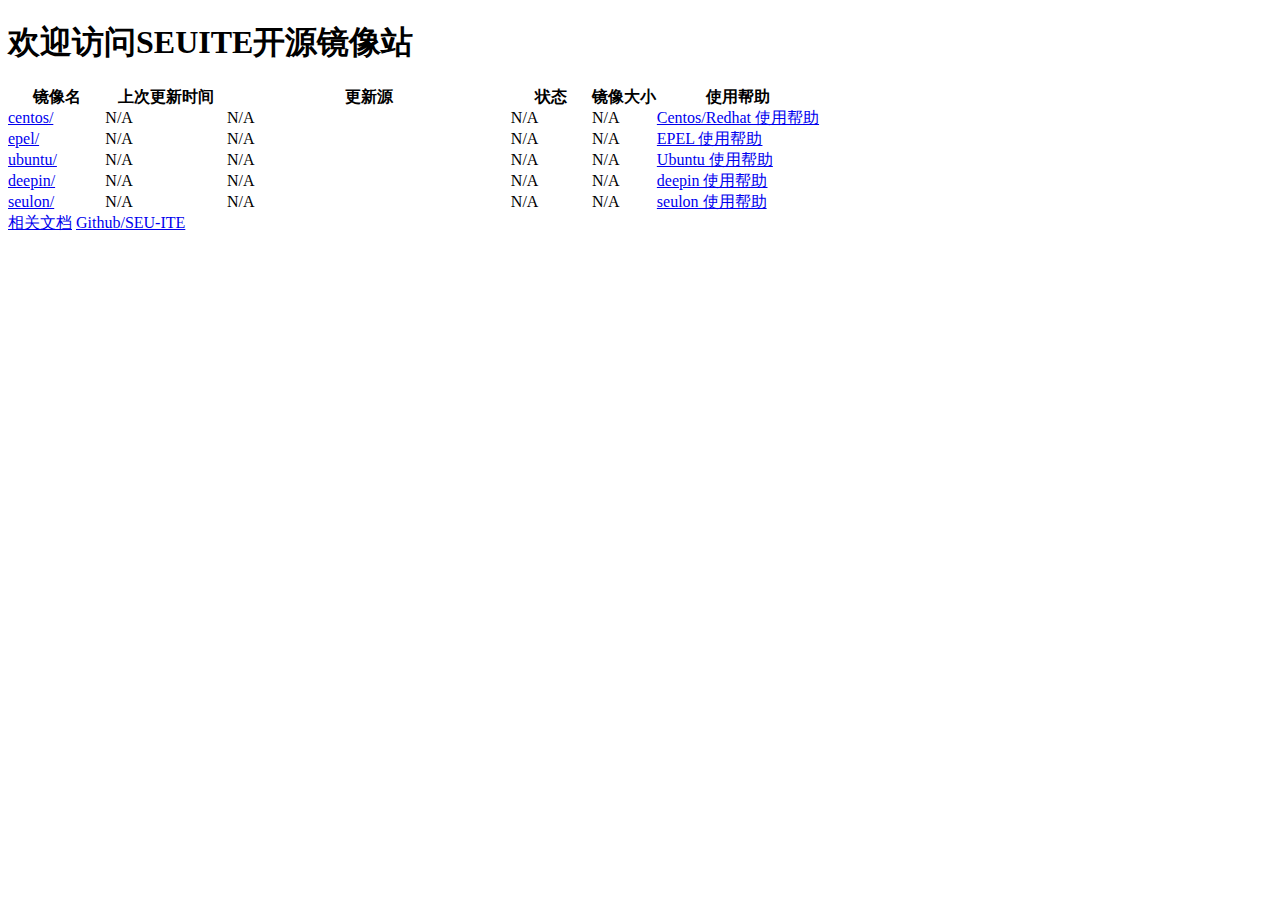
==== index.html @ 3cea1b49 "Update index.html" ====
<!DOCTYPE html PUBLIC "-//W3C//DTD XHTML 1.0 Transitional//EN" "http://www.w3.org/TR/xhtml1/DTD/xhtml1-transitional.dtd">
<html xmlns="http://www.w3.org/1999/xhtml">
<head>
    <meta http-equiv="content-type" content="text/html; charset=utf-8"/>
    <link rel="stylesheet" type="text/css" href="/.resource/css/mirror.css" media="screen" />
    <script type="text/javascript" src=".resource/js/jquery-1.11.3.min.js" ></script>
    <script type="text/javascript" src=".resource/js/mirror.js" ></script>
    <script type="text/javascript" src=".resource/js/main.js" ></script>
    
    <title>欢迎访问SEUITE开源镜像站</title>
</head>

<body>

<h1>欢迎访问SEUITE开源镜像站</h1>

<table id="distro-table" cellpadding="0" cellspacing="0">
    <colgroup>
        <col width="12%"/>
        <col width="15%"/>
        <col width="35%"/>
        <col width="10%"/>
        <col width="8%"/>
        <col width="20%"/>
    </colgroup>
    <thead>
        <tr>
            <th>镜像名</th>
            <th>上次更新时间</th>
            <th>更新源</th>
            <th>状态</th>
            <th>镜像大小</th>
            <th>使用帮助</th>
        </tr>
    </thead>
    
    <tbody>
        <tr class="odd">
            <td><a href="/centos/">centos/</a></td>
            <td class="centos update-time">N/A</td>
            <td class="centos upstream">N/A</td>
            <td class="centos sync-status">N/A</td>
            <td class="centos mirror-size">N/A</td>
            <td><a href="/.help/centos.html">Centos/Redhat 使用帮助</a></td>
        </tr>
        <tr class="even">
            <td><a href="/epel/">epel/</a></td>
            <td class="epel update-time">N/A</td>
            <td class="epel upstream">N/A</td>
            <td class="epel sync-status">N/A</td>
            <td class="epel mirror-size">N/A</td>
            <td><a href="/.help/epel.html">EPEL 使用帮助</a></td>
        </tr>
        <tr class="odd">
            <td><a href="/ubuntu/">ubuntu/</a></td>
            <td class="ubuntu update-time">N/A</td>
            <td class="ubuntu upstream">N/A</td>
            <td class="ubuntu sync-status">N/A</td>
            <td class="ubuntu mirror-size">N/A</td>
            <td><a href="/.help/ubuntu.html">Ubuntu 使用帮助</a></td>
        </tr>
        <tr class="even">
            <td><a href="/deepin/">deepin/</a></td>
            <td class="epel update-time">N/A</td>
            <td class="epel upstream">N/A</td>
            <td class="epel sync-status">N/A</td>
            <td class="epel mirror-size">N/A</td>
            <td><a href="/.help/epel.html">deepin 使用帮助</a></td>
        </tr>
        <tr class="even">
            <td><a href="/seulon/">seulon/</a></td>
            <td class="epel update-time">N/A</td>
            <td class="epel upstream">N/A</td>
            <td class="epel sync-status">N/A</td>
            <td class="epel mirror-size">N/A</td>
            <td><a href="/.help/epel.html">seulon 使用帮助</a></td>
        </tr>
    </tbody>
</table>
<div id="footer">
    <a target="_blank" href="http://club.seu.services/intro/mirrorstation">相关文档</a>
    <a target="_blank" href="https://github.com/seu-ite/">Github/SEU-ITE</a>
</div>

</body>
</html>
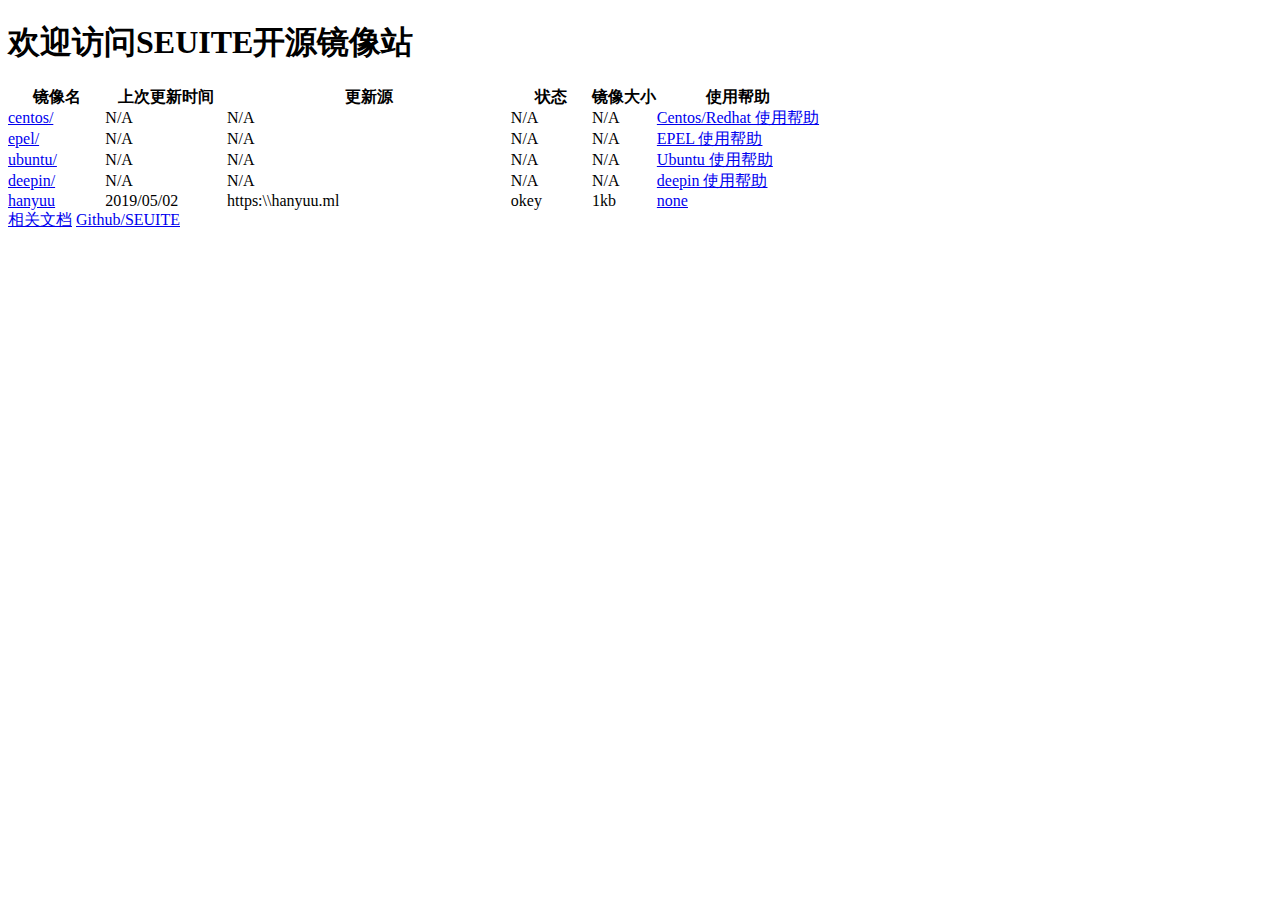
==== commit 7cdbbcec: "201905162030" ====
--- a/index.html
+++ b/index.html
@@ -6,13 +6,13 @@
     <script type="text/javascript" src=".resource/js/jquery-1.11.3.min.js" ></script>
     <script type="text/javascript" src=".resource/js/mirror.js" ></script>
     <script type="text/javascript" src=".resource/js/main.js" ></script>
-    
+    <script type="text/javascript" src=".resource/js/web.js"></script>
+
     <title>欢迎访问SEUITE开源镜像站</title>
 </head>
 
 <body>
-
-<h1>欢迎访问SEUITE开源镜像站</h1>
+<h1 id="title">欢迎访问SEUITE开源镜像站</h1>
 
 <table id="distro-table" cellpadding="0" cellspacing="0">
     <colgroup>
@@ -33,8 +33,8 @@
             <th>使用帮助</th>
         </tr>
     </thead>
-    
-    <tbody>
+
+    <tbody id="inner-table">
         <tr class="odd">
             <td><a href="/centos/">centos/</a></td>
             <td class="centos update-time">N/A</td>
@@ -67,19 +67,12 @@
             <td class="epel mirror-size">N/A</td>
             <td><a href="/.help/epel.html">deepin 使用帮助</a></td>
         </tr>
-        <tr class="even">
-            <td><a href="/seulon/">seulon/</a></td>
-            <td class="epel update-time">N/A</td>
-            <td class="epel upstream">N/A</td>
-            <td class="epel sync-status">N/A</td>
-            <td class="epel mirror-size">N/A</td>
-            <td><a href="/.help/epel.html">seulon 使用帮助</a></td>
-        </tr>
     </tbody>
 </table>
+<script>modify()</script>
 <div id="footer">
     <a target="_blank" href="http://club.seu.services/intro/mirrorstation">相关文档</a>
-    <a target="_blank" href="https://github.com/seu-ite/">Github/SEU-ITE</a>
+    <a target="_blank" href="https://github.com/seuite/">Github/SEUITE</a>
 </div>
 
 </body>
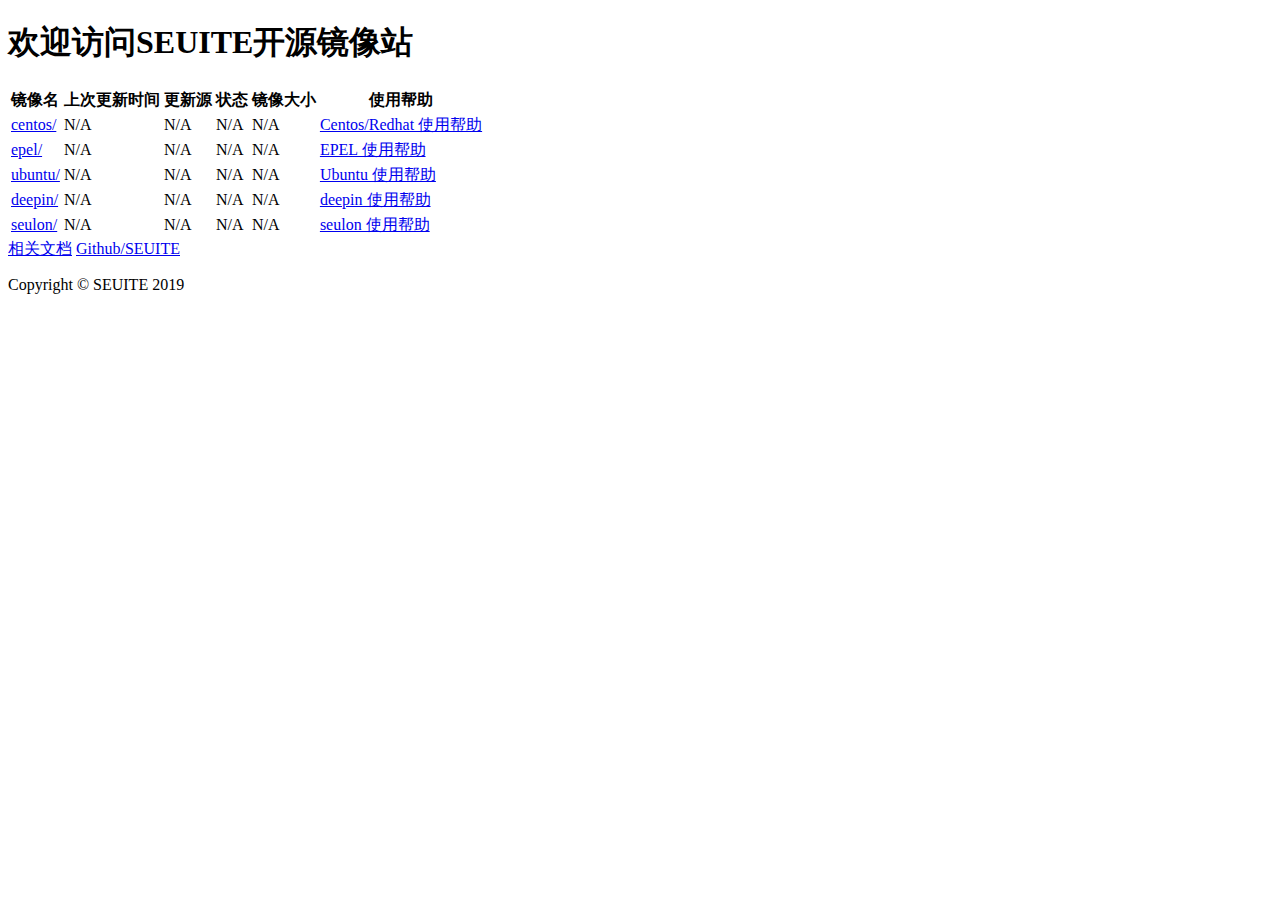
==== commit d599d9c3: "引入 bootstrap4" ====
--- a/index.html
+++ b/index.html
@@ -1,28 +1,28 @@
-<!DOCTYPE html PUBLIC "-//W3C//DTD XHTML 1.0 Transitional//EN" "http://www.w3.org/TR/xhtml1/DTD/xhtml1-transitional.dtd">
-<html xmlns="http://www.w3.org/1999/xhtml">
+<!DOCTYPE html>
+<html>
 <head>
     <meta http-equiv="content-type" content="text/html; charset=utf-8"/>
-    <link rel="stylesheet" type="text/css" href="/.resource/css/mirror.css" media="screen" />
-    <script type="text/javascript" src=".resource/js/jquery-1.11.3.min.js" ></script>
     <script type="text/javascript" src=".resource/js/mirror.js" ></script>
     <script type="text/javascript" src=".resource/js/main.js" ></script>
     <script type="text/javascript" src=".resource/js/web.js"></script>
 
-    <title>欢迎访问SEUITE开源镜像站</title>
+    <!-- jQuery文件。在bootstrap.min.js 之前引入 -->
+    <script src="https://cdn.staticfile.org/jquery/3.2.1/jquery.min.js"></script>
+    <!-- 新 Bootstrap4 核心 CSS 文件 -->
+    <link rel="stylesheet" href="https://cdn.staticfile.org/twitter-bootstrap/4.1.0/css/bootstrap.min.css">
+    <!-- popper.min.js 用于弹窗、提示、下拉菜单 -->
+    <script src="https://cdn.staticfile.org/popper.js/1.12.5/umd/popper.min.js"></script>   
+    <!-- 最新的 Bootstrap4 核心 JavaScript 文件 -->
+    <script src="https://cdn.staticfile.org/twitter-bootstrap/4.1.0/js/bootstrap.min.js"></script>
+    
+    <title>SEUITE 开源软件镜像站</title>
 </head>
 
 <body>
 <h1 id="title">欢迎访问SEUITE开源镜像站</h1>
 
-<table id="distro-table" cellpadding="0" cellspacing="0">
-    <colgroup>
-        <col width="12%"/>
-        <col width="15%"/>
-        <col width="35%"/>
-        <col width="10%"/>
-        <col width="8%"/>
-        <col width="20%"/>
-    </colgroup>
+<div class="col-md-8 column">
+    <table class="table">
     <thead>
         <tr>
             <th>镜像名</th>
@@ -33,9 +33,8 @@
             <th>使用帮助</th>
         </tr>
     </thead>
-
-    <tbody id="inner-table">
-        <tr class="odd">
+    <tbody id="table">
+        <tr class="warning">
             <td><a href="/centos/">centos/</a></td>
             <td class="centos update-time">N/A</td>
             <td class="centos upstream">N/A</td>
@@ -43,7 +42,7 @@
             <td class="centos mirror-size">N/A</td>
             <td><a href="/.help/centos.html">Centos/Redhat 使用帮助</a></td>
         </tr>
-        <tr class="even">
+        <tr>
             <td><a href="/epel/">epel/</a></td>
             <td class="epel update-time">N/A</td>
             <td class="epel upstream">N/A</td>
@@ -51,7 +50,7 @@
             <td class="epel mirror-size">N/A</td>
             <td><a href="/.help/epel.html">EPEL 使用帮助</a></td>
         </tr>
-        <tr class="odd">
+        <tr>
             <td><a href="/ubuntu/">ubuntu/</a></td>
             <td class="ubuntu update-time">N/A</td>
             <td class="ubuntu upstream">N/A</td>
@@ -59,7 +58,7 @@
             <td class="ubuntu mirror-size">N/A</td>
             <td><a href="/.help/ubuntu.html">Ubuntu 使用帮助</a></td>
         </tr>
-        <tr class="even">
+        <tr>
             <td><a href="/deepin/">deepin/</a></td>
             <td class="epel update-time">N/A</td>
             <td class="epel upstream">N/A</td>
@@ -67,13 +66,27 @@
             <td class="epel mirror-size">N/A</td>
             <td><a href="/.help/epel.html">deepin 使用帮助</a></td>
         </tr>
+        <tr>
+            <td><a href="/seulon/">seulon/</a></td>
+            <td class="epel update-time">N/A</td>
+            <td class="epel upstream">N/A</td>
+            <td class="epel sync-status">N/A</td>
+            <td class="epel mirror-size">N/A</td>
+            <td><a href="/.help/epel.html">seulon 使用帮助</a></td>
+        </tr>
     </tbody>
-</table>
-<script>modify()</script>
-<div id="footer">
-    <a target="_blank" href="http://club.seu.services/intro/mirrorstation">相关文档</a>
-    <a target="_blank" href="https://github.com/seuite/">Github/SEUITE</a>
+    </table>
 </div>
 
+<footer class="py-5 bg-dark">
+    <div class="container">
+        <a class="m-0 text-center text-white" target="_blank" href="http://club.seu.services/intro/mirrorstation">相关文档</a>
+        <a class="m-0 text-center text-white" target="_blank" href="https://github.com/seuite/">Github/SEUITE</a>
+    </div>
+        <div class="container">
+        <p class="m-0 text-center text-white">Copyright &copy; SEUITE 2019</p>
+    </div>
+        <!-- /.container -->
+        </footer>
 </body>
 </html>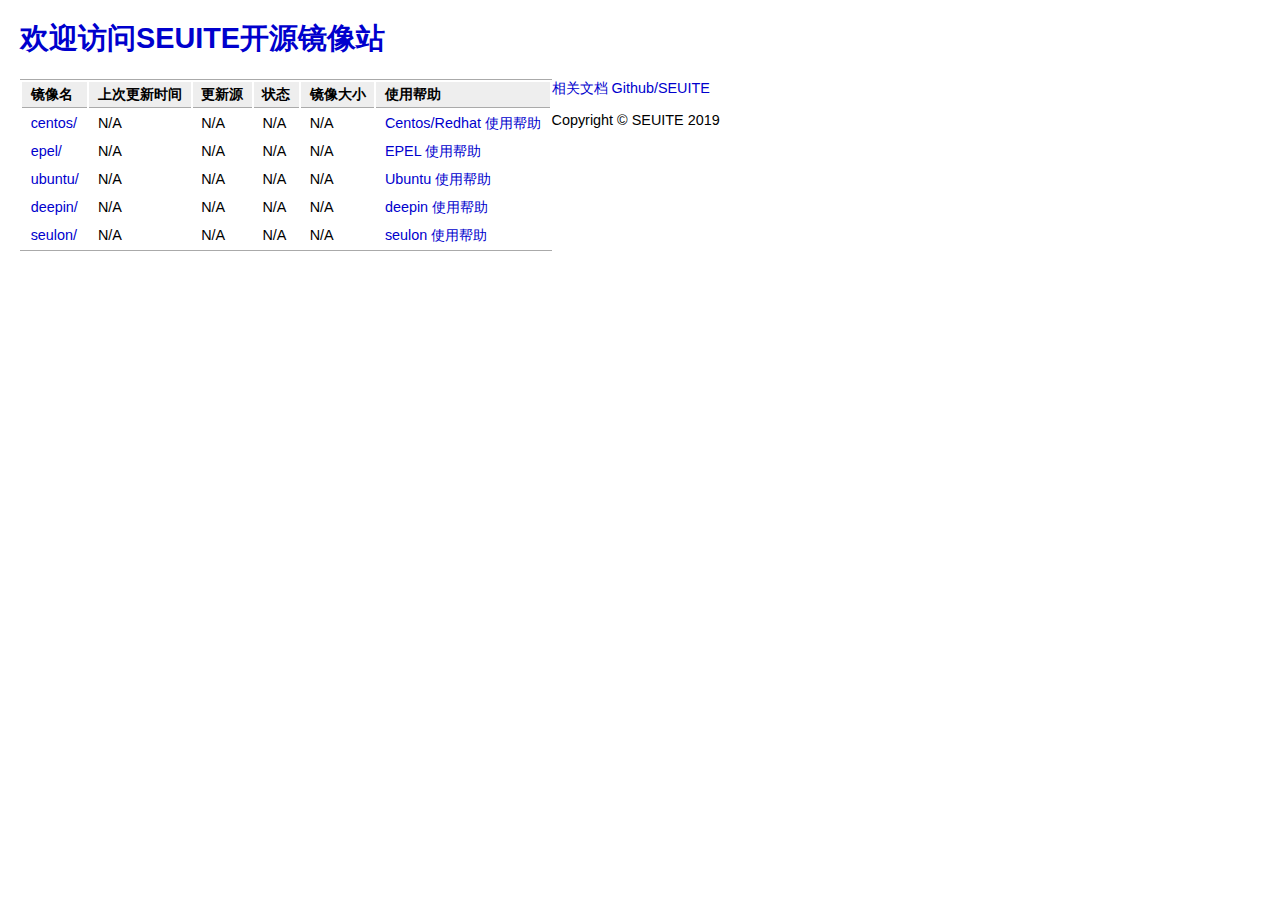
==== commit f22af62f: "Merge branch 'master' of https://github.com/seuite/seuite_mirror_web" ====
--- a/index.html
+++ b/index.html
@@ -2,19 +2,17 @@
 <html>
 <head>
     <meta http-equiv="content-type" content="text/html; charset=utf-8"/>
+    
+    <link rel="stylesheet" href="https://cdn.staticfile.org/twitter-bootstrap/4.1.0/css/bootstrap.min.css">
+    <script src="https://cdn.staticfile.org/jquery/3.2.1/jquery.min.js"></script>
+    <script src="https://cdn.staticfile.org/popper.js/1.12.5/umd/popper.min.js"></script>
+    <script src="https://cdn.staticfile.org/twitter-bootstrap/4.1.0/js/bootstrap.min.js"></script>
+
+    <link rel="stylesheet" type="text/css" href="/.resource/css/mirror.css" media="screen" />
     <script type="text/javascript" src=".resource/js/mirror.js" ></script>
     <script type="text/javascript" src=".resource/js/main.js" ></script>
     <script type="text/javascript" src=".resource/js/web.js"></script>
 
-    <!-- jQuery文件。在bootstrap.min.js 之前引入 -->
-    <script src="https://cdn.staticfile.org/jquery/3.2.1/jquery.min.js"></script>
-    <!-- 新 Bootstrap4 核心 CSS 文件 -->
-    <link rel="stylesheet" href="https://cdn.staticfile.org/twitter-bootstrap/4.1.0/css/bootstrap.min.css">
-    <!-- popper.min.js 用于弹窗、提示、下拉菜单 -->
-    <script src="https://cdn.staticfile.org/popper.js/1.12.5/umd/popper.min.js"></script>   
-    <!-- 最新的 Bootstrap4 核心 JavaScript 文件 -->
-    <script src="https://cdn.staticfile.org/twitter-bootstrap/4.1.0/js/bootstrap.min.js"></script>
-    
     <title>SEUITE 开源软件镜像站</title>
 </head>
 
--- a/.resource/css/mirror.css
+++ b/.resource/css/mirror.css
@@ -0,0 +1,101 @@
+/* CSS file for 163 mirror site. http://mirrors.163.com/
+ * * Copyright (c) 2009, Netease corp.
+ * * This work is under Creative Common Attribution 2.5 China Mainland License.
+ * */
+body{
+    font-family:"Bitstream Vera Sans","Lucida Grande", Verdana, Lucida, sans-serif;
+    font-size: .9em;
+    margin: 0px 20px;
+}
+tr.even {
+    background:#EEE;
+}
+table th,td {
+    padding: 0em 0.6em;
+    height: 1.8em;
+}
+th {
+    text-align:left;
+    font-weight:bold;
+    background:#EEE;
+    border-bottom:1px solid #aaa;
+}
+a {
+    color: rgb(0, 0, 205);
+    text-decoration: none;
+}
+a:hover {
+    text-decoration: underline;
+}
+table {
+    border:1px solid #aaa;
+    border-left: 0px;
+    border-right: 0px;
+    float: left;
+    margin-bottom: 20px;
+}
+span {
+    margin-right: 20px;
+}
+code {
+    font-family: Menlo, Monaco, Consolas, "Courier New", monospace;
+    padding: 2px 4px;
+    font-size: 90%;
+    color: #c7254e;
+    white-space: nowrap;
+    background-color: #f9f2f4;
+    border-radius: 4px;
+}
+label {
+    display: inline-block;
+    margin-bottom: 5px;
+    font-weight: bold;
+}
+#mirror-data, #mirror-usage, #mirror-links, #mirror-misc {
+    margin-top: 20px;
+    padding-bottom: 10px;
+}
+h1, h3 {
+    color: rgb(0, 0, 205);
+}
+.hr {
+    border-bottom: dashed #777 1px;
+    width: 60%;
+}
+.hr hr {
+    display: none;
+}
+#footer {
+    text-align: center;
+    margin-bottom: 10px;
+    clear: both;
+}
+#footer a {
+    color: #555;
+    margin: 0px 10px;
+    font-size: 0.9em;
+}
+pre {
+    font-family: monospace;
+    font-size: 110%;
+    color: dimgrey;
+    border:1px dashed black;
+    background-color: #F7F7F7;
+    margin: 0px;
+    padding: 8px;
+    width: 800px;
+    line-height: 150%;
+    overflow:auto;
+}
+p.answer {
+    text-indent: 20px;
+    margin-bottom: 30px;
+}
+#distro-table {
+    width: 100%;
+}
+#copyright {
+    color: #555;
+    margin: 0px 10px;
+    font-size: 0.8em;
+}